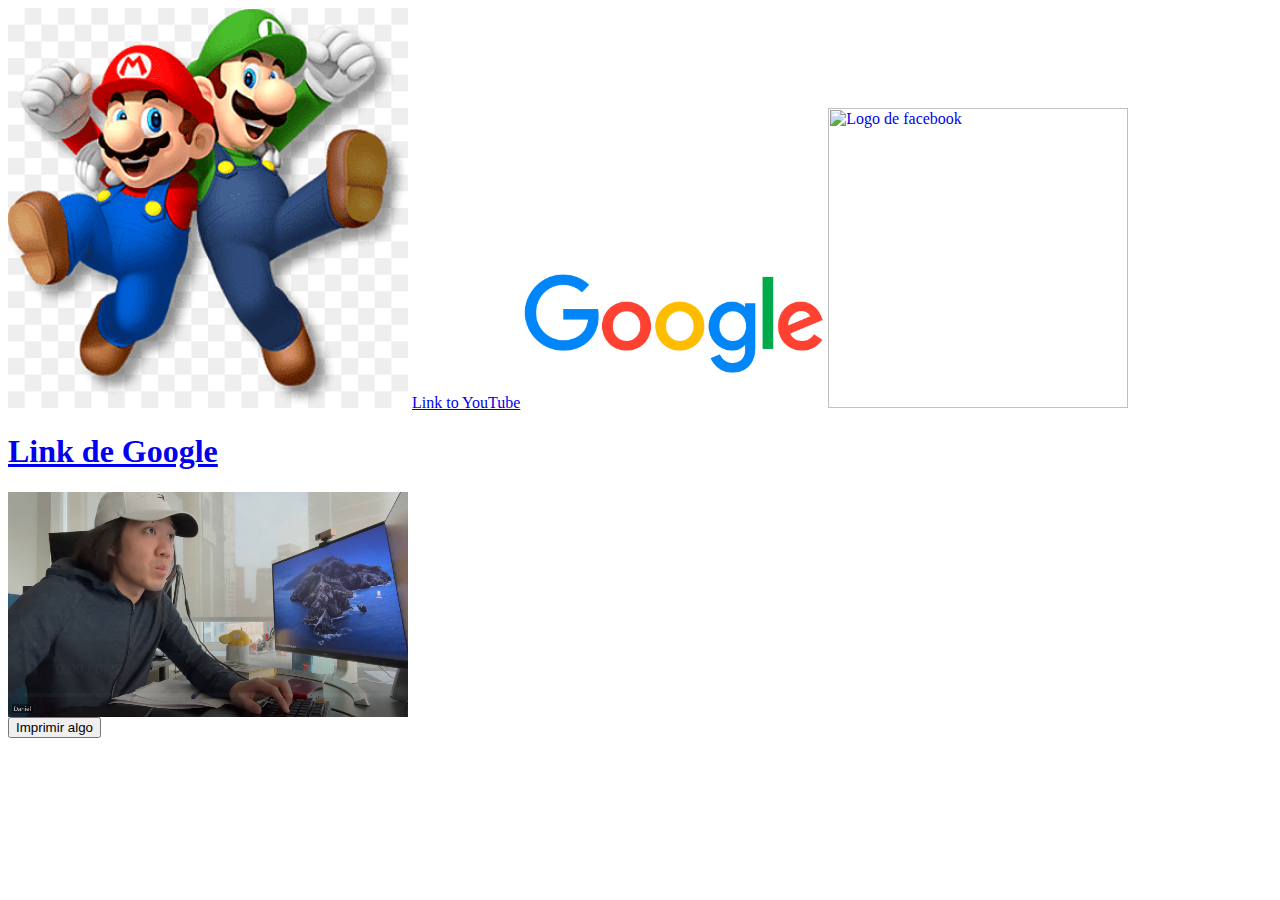
==== Semana1/hipervinculos.html @ 800a5d60 "este es la grabacion de los cambios hechos el dia 13 de junio del 2022" ====
<html>
<head>
    <title>Semana1/Dia3</title>
</head>
<body>
    <!-- la eqtiqueta sirve para poder crear un link en nuestra web -->
    <img src="./images/png-transparent-mario-bross-thumbnail.png" width="400" alt="IMG MARIO BROSS">
    <!-- si queremos que la pagina se abra en una nueva ventana debemos usar el atributo target blink -->
    <a href="http://www.youtube.com" target="_blank">Link to YouTube</a>

    <a href="https://www.google.com"  target="_blank">
    <img src="./images/logo-Google.png" width="300" alt="Logo de Google"></a>

    <a href="http://www.facebook.com" target="_blank">
        <img src="https://upload.wikimedia.org/wikipedia/commons/thumb/5/51/Facebook_f_logo_%282019%29.svg/1365px-Facebook_f_logo_%282019%29.svg.png" alt="Logo de facebook" width="300"/>
    </a>

    <a href="https://www.google.com" target="_blank">
        <h1>Link de Google</h1>
    </a>

    <div>
        <video controls autoplay width="400" muted>
            <source src="./videos/video.mp4">
        </video>
    </div>

    <div>
        <!-- Un boton a diferencia de un hipervinculo no redirecciona aningun apagina, en si su proposito es raelziar una
        accion, por ejemplo enviar datos -->
        <!-- un boton trabaja sobre eventos: click es un evento para poder usarlo en html debemos llamarlo de la siguiente manera con onclick -->
        <!-- Esto significa que estamos diciendole al boton que al darle click vamos a imprimir un mensaje en la consola del navegador -->
        <button onclick="console.log('HOLA DESDE EL BOTÓN')">
        Imprimir algo
    </button>
    </div>
</body>
</html>
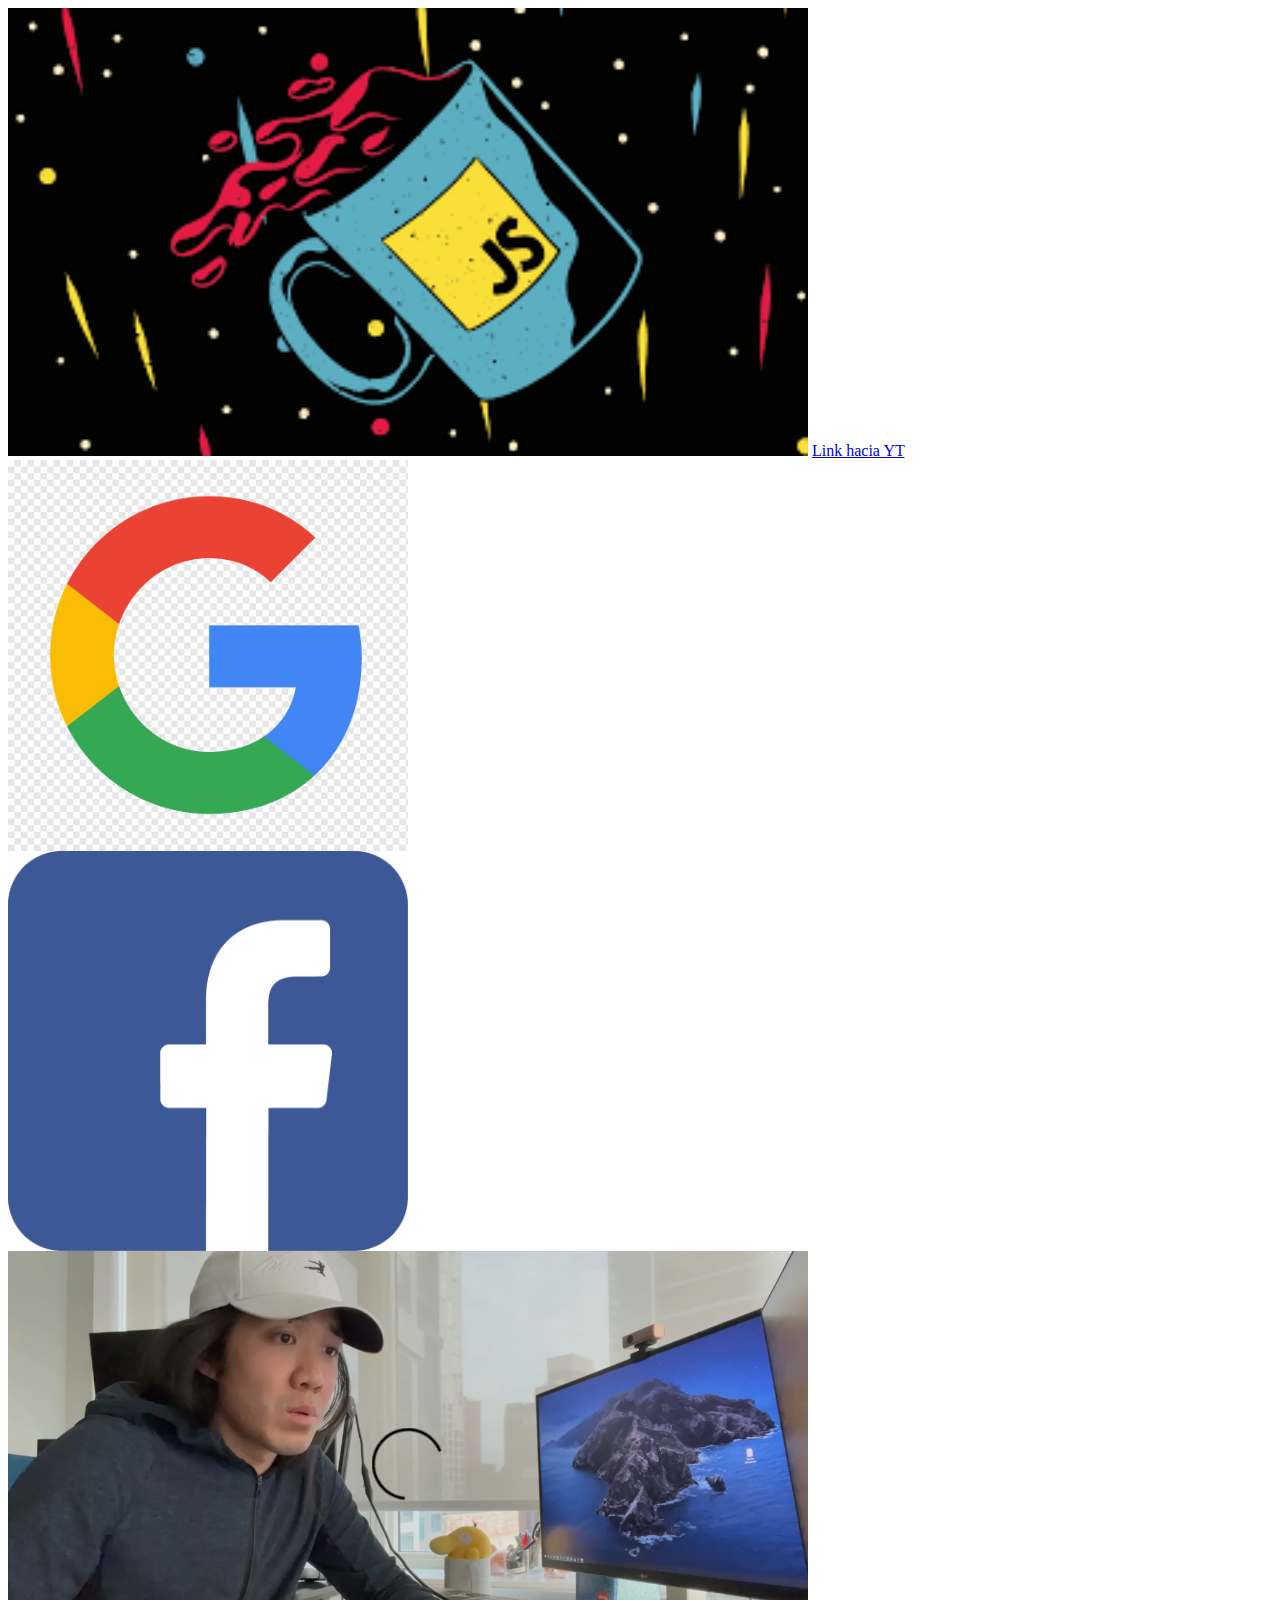
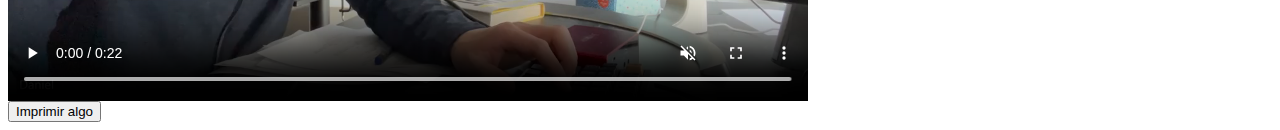
==== commit 5547f24a: "lo que avancé hoy 23 de junio del 2022" ====
--- a/Semana1/hipervinculos.html
+++ b/Semana1/hipervinculos.html
@@ -1,38 +1,34 @@
 <html>
-<head>
-    <title>Semana1/Dia3</title>
-</head>
-<body>
-    <!-- la eqtiqueta sirve para poder crear un link en nuestra web -->
-    <img src="./images/png-transparent-mario-bross-thumbnail.png" width="400" alt="IMG MARIO BROSS">
-    <!-- si queremos que la pagina se abra en una nueva ventana debemos usar el atributo target blink -->
-    <a href="http://www.youtube.com" target="_blank">Link to YouTube</a>
+    <head>
+        <title>Semana1/Dia3</title>
+    </head>
+    <body>
+        <!--la etiqueta para hacer hipervinculos es es la <a>-->
+        <img src="./images/taza de javascript.png" width="800" alt="Imágen de la taza de JAVASCRIPT">
+        <!--Si queremos que el enlace o hipervicnulo se abra en otra pagina se debe usar el atributo target _blank-->
+        <a href="https://www.youtube.com/" target="_blank">Link hacia YT</a>
 
-    <a href="https://www.google.com"  target="_blank">
-    <img src="./images/logo-Google.png" width="300" alt="Logo de Google"></a>
+        <a href="https://www.google.com" target="_blank">
+            <img src="./images/png-transparent-google-logo-google-text-trademark-logo.png" width="400" alt="Logo de Google">
+        </a>
+        <br>
+        <a href="https://www.facebook.com" target="_blank">
+            <img src="./images/facebook logo png sin fondo.png" width="400" alt="Logo de facebook">
+        </a>
+        <br>
+        <!--insertando videos-->
+        <div>
+            <video controls autoplay muted loop width="800"><source src="./videos/video.mp4"></video>
+        </div>
 
-    <a href="http://www.facebook.com" target="_blank">
-        <img src="https://upload.wikimedia.org/wikipedia/commons/thumb/5/51/Facebook_f_logo_%282019%29.svg/1365px-Facebook_f_logo_%282019%29.svg.png" alt="Logo de facebook" width="300"/>
-    </a>
-
-    <a href="https://www.google.com" target="_blank">
-        <h1>Link de Google</h1>
-    </a>
-
-    <div>
-        <video controls autoplay width="400" muted>
-            <source src="./videos/video.mp4">
-        </video>
-    </div>
-
-    <div>
-        <!-- Un boton a diferencia de un hipervinculo no redirecciona aningun apagina, en si su proposito es raelziar una
-        accion, por ejemplo enviar datos -->
-        <!-- un boton trabaja sobre eventos: click es un evento para poder usarlo en html debemos llamarlo de la siguiente manera con onclick -->
-        <!-- Esto significa que estamos diciendole al boton que al darle click vamos a imprimir un mensaje en la consola del navegador -->
-        <button onclick="console.log('HOLA DESDE EL BOTÓN')">
-        Imprimir algo
-    </button>
-    </div>
-</body>
+        <div>
+            <!--Un botón a diferencia de un hipervinculo (<a>) no redirecciona a otra página, su
+                proposito es realizar una acción. Por ejemplo: Enviar datos, validar formulario, abriri modales-->
+            
+                <!--UN botón trabaja sobre evento:
+                click, este evento  para poder llamarlo en hmtl debemos llamarlo onclick=""-->
+                <!--!!NOTA: onclick es todo en minuscula-->
+                <button onclick="console.log('Hola desde el botón')">Imprimir algo</button>
+        </div>
+    </body>
 </html>